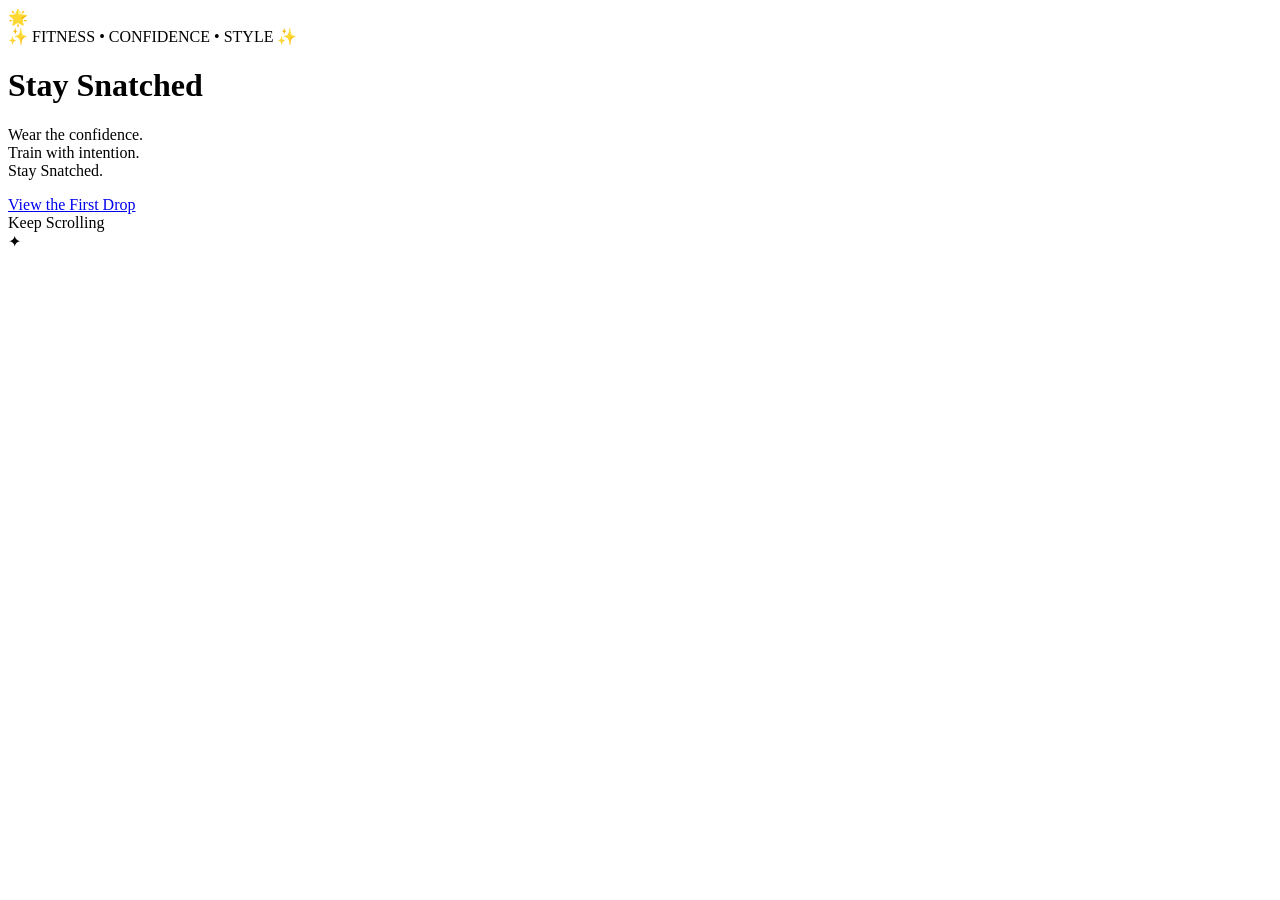
==== staysnatched.html @ 66680461 "Add files via upload" ====
<!DOCTYPE html>
<html lang="en">

<head>
    <link rel="preconnect" href="https://fonts.googleapis.com">
    <link rel="preconnect" href="https://fonts.gstatic.com" crossorigin>
    <link href="https://fonts.googleapis.com/css2?family=Bebas+Neue&family=Poppins:wght@300;400;500;600;700&display=swap" rel="stylesheet">
    <link rel="stylesheet" href="assets/css/pink-theme.css">
    <meta charset="UTF-8">
    <meta name="viewport" content="width=device-width, initial-scale=1.0">

    <title>Stay Snatched</title>

</head>

<body>

    <!-- Custom Cursor -->
    <div id="cursor-star">🌟</div>

    <!-- Floating Sparkles -->
    <div class="sparkle-container"></div>

    <!-- Hero -->
    <header class="hero">


        <!-- Glass Card -->
        <div class="hero-card">

            <div class="hero-content">

                <span class="tagline">
                    ✨ FITNESS • CONFIDENCE • STYLE ✨
                </span>

                <h1>
                    Stay
                    <span>Snatched</span>
                </h1>

                <p>
                    Wear the confidence.<br>
                    Train with intention.<br>
                    Stay Snatched.
                </p>

                <a href="https://yourstore.bigcartel.com"
                    target="_blank"
                    class="hero-button">
                    View the First Drop
                </a>

                <div class="scroll-indicator">
                    Keep Scrolling
                    <br>
                    ✦
                </div>

            </div>

        </div>

    </header>

    <script src="assets/js/snatched-cursor.js"></script>
    <script src="assets/js/sparkles.js"></script>

</body>
</html>
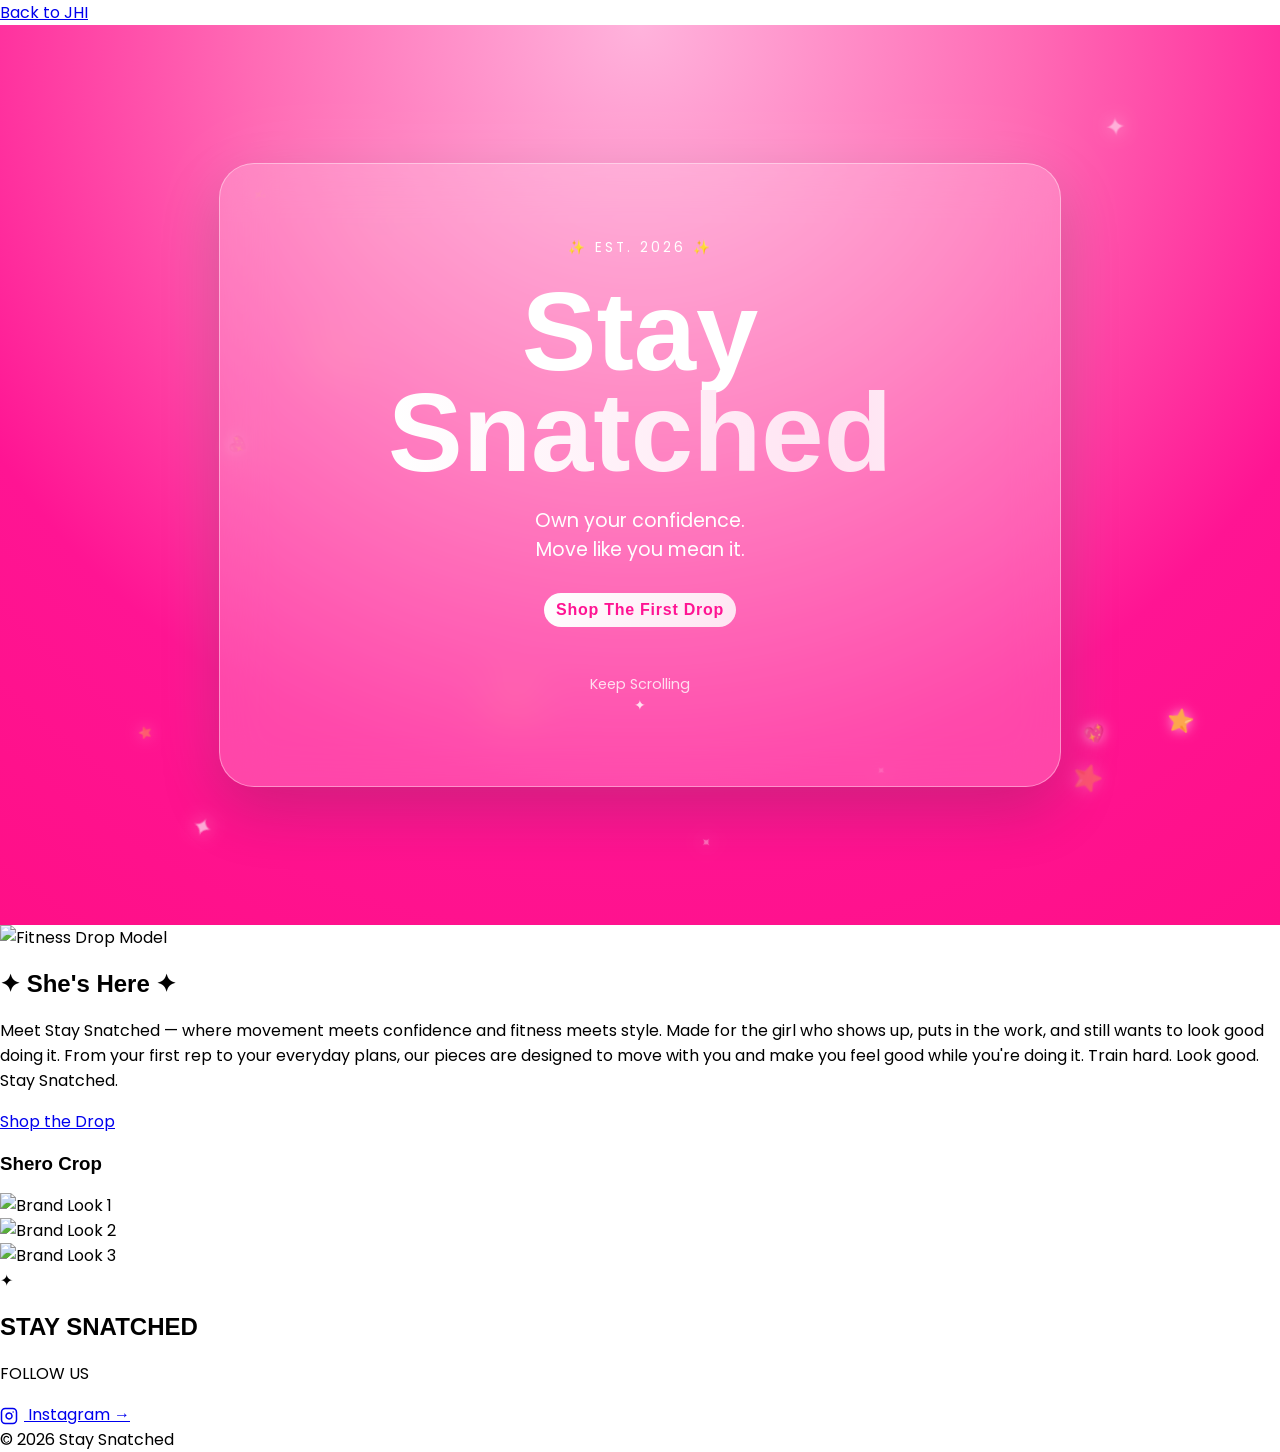
==== commit 3bb62b7d: "Add files via upload" ====
--- a/staysnatched.html
+++ b/staysnatched.html
@@ -15,23 +15,27 @@
 
 <body>
 
-    <!-- Custom Cursor -->
+    <!-- custom cursor -->
     <div id="cursor-star">🌟</div>
 
-    <!-- Floating Sparkles -->
+    <!-- floating sparkles -->
     <div class="sparkle-container"></div>
 
-    <!-- Hero -->
+    <a href="index.html" class="home-button">
+        Back to JHI
+    </a>
+
+    <!-- hero -->
     <header class="hero">
 
 
-        <!-- Glass Card -->
+        <!-- glass card -->
         <div class="hero-card">
 
             <div class="hero-content">
 
                 <span class="tagline">
-                    ✨ FITNESS • CONFIDENCE • STYLE ✨
+                    ✨ EST. 2026 ✨
                 </span>
 
                 <h1>
@@ -40,15 +44,14 @@
                 </h1>
 
                 <p>
-                    Wear the confidence.<br>
-                    Train with intention.<br>
-                    Stay Snatched.
+                    Own your confidence.<br>
+                    Move like you mean it.<br><br>
                 </p>
 
-                <a href="https://yourstore.bigcartel.com"
+                <a href="https://staysnatched.bigcartel.com/product/shero-crop"
                     target="_blank"
                     class="hero-button">
-                    View the First Drop
+                    Shop The First Drop
                 </a>
 
                 <div class="scroll-indicator">
@@ -63,6 +66,112 @@
 
     </header>
 
+ <!-- wrapper to hold the solid background color -->
+<div class="brand-section-wrapper">   
+    <!-- brand content section -->
+    <section class="brand-section">
+
+        <!-- transparent glassmorphism media box -->
+        <div class="media-box transparent-glass">
+            <div class="media-img-wrapper">
+                <img src="images/ss_sunglasslook.jpg" alt="Fitness Drop Model" class="media-img">
+            </div>
+            <div class="media-content">
+                <h2 class="media-title cute-floating-title">
+                    <span class="spinning-star">✦</span> 
+                    She's Here 
+                    <span class="spinning-star delayed">✦</span>
+                </h2>
+                <p class="media-text">Meet Stay Snatched — where movement meets confidence and fitness meets style.
+                    Made for the girl who shows up, puts in the work, and still wants to look good doing it. From your first rep to your everyday plans, our pieces are designed to move with you and make you feel good while you're doing it.
+                    Train hard. Look good. Stay Snatched.</p>
+                <a href="https://staysnatched.bigcartel.com/product/shero-crop" class="media-link">Shop the Drop</a>
+            </div>
+        </div>
+    </div>
+        <!-- brand images grid area -->
+        <div class="brand-showcase">
+            <h3 class="showcase-title">Shero Crop</h3>
+            <div class="brand-grid">
+                <div class="grid-item">
+                    <div class="grid-img-wrapper">
+                        <img src="images/ss_standing.jpg" alt="Brand Look 1" class="grid-img">
+                    </div>
+                </div>
+                <div class="grid-item">
+                    <div class="grid-img-wrapper">
+                        <img src="images/ss_seated.jpg" alt="Brand Look 2" class="grid-img">
+                    </div>
+                </div>
+                <div class="grid-item">
+                    <div class="grid-img-wrapper">
+                        <img src="images/ss_sideways.jpg" alt="Brand Look 3" class="grid-img">
+                    </div>
+                </div>
+            </div>
+            
+        </div>
+
+    </section>
+
+<!-- footer -->
+
+<footer class="snatched-footer">
+
+    <div class="footer-content">
+
+        <div class="footer-brand">
+            <span class="footer-star">✦</span>
+
+            <h2>STAY SNATCHED</h2>
+
+            <p>
+                
+            </p>
+        </div>
+
+
+        <div class="footer-social">
+
+            <p class="social-label">FOLLOW US</p>
+
+            <div class="social-links">
+
+                <a href="https://www.instagram.com/_staysnatched/"
+           class="social-link instagram-link"
+           target="_blank"
+           rel="noopener noreferrer"
+           aria-label="Stay Snatched on Instagram">
+
+           <svg class="instagram-icon" xmlns="http://w3.org" width="18" height="18" viewBox="0 0 24 24" fill="none" stroke="currentColor" stroke-width="2" stroke-linecap="round" stroke-linejoin="round" style="vertical-align: middle; margin-right: 6px;">
+            <rect x="2" y="2" width="20" height="20" rx="5" ry="5"></rect>
+            <path d="M16 11.37A4 4 0 1 1 12.63 8 4 4 0 0 1 16 11.37z"></path>
+            <line x1="17.5" y1="6.5" x2="17.51" y2="6.5"></line>
+        </svg>
+
+            <span>Instagram</span>
+
+            <span class="social-arrow">→</span>
+
+        </a>
+
+
+            </div>
+
+        </div>
+
+    </div>
+
+
+    <div class="footer-bottom">
+
+        <span>© 2026 Stay Snatched</span>
+
+    </div>
+
+</footer>
+    
+
     <script src="assets/js/snatched-cursor.js"></script>
     <script src="assets/js/sparkles.js"></script>
 
--- a/assets/css/pink-theme.css
+++ b/assets/css/pink-theme.css
@@ -0,0 +1,352 @@
+.sparkle-container{
+    position:fixed;
+    inset:0;
+
+    overflow:hidden;
+
+    pointer-events:none;
+
+    z-index:1;
+}
+
+body {
+    margin: 0;
+    overflow-x: hidden;
+
+    font-family: 'Poppins', sans-serif;
+
+    cursor: none;
+
+    background: #fff;
+}
+
+.sparkle{
+
+    position:fixed;
+
+    left:0;
+    top:0;
+
+    color:#ffe9f5;
+
+    pointer-events:none;
+
+    z-index:1;
+
+    will-change:transform;
+
+    filter:drop-shadow(0 0 8px rgba(255,255,255,.8));
+
+}
+
+
+/* HERO BACKGROUND */
+.hero{
+    min-height:100vh;
+
+    display:flex;
+    justify-content:center;
+    align-items:center;
+
+    text-align:center;
+
+    position:relative;
+    overflow:hidden;
+
+    background:
+        radial-gradient(
+            circle at top,
+            #ffb3dc 0%,
+            #ff6bb5 35%,
+            #ff1493 70%,
+            #ff0f87 100%
+        );
+}
+
+/* HERO HEADLINE */
+.hero h1{
+
+    font-family:'Bebas Neue',sans-serif;
+
+    font-size:7rem;
+
+    line-height:.9;
+
+    color:white;
+
+    margin:.2em 0;
+
+}
+
+/* CHROME ANIMATION ON SNATCHED */
+.hero h1 span{
+
+    background: linear-gradient(
+        90deg,
+        #ffffff 0%,
+        #ffe3f2 30%,
+        #ffffff 50%,
+        #ffd2ea 70%,
+        #ffffff 100%
+    );
+
+    background-size:300%;
+
+    -webkit-background-clip:text;
+    -webkit-text-fill-color:transparent;
+
+    animation:shine 7s linear infinite;
+
+}
+
+/* MAKE SNATCHED SHIMMER */
+@keyframes shine{
+
+    from{
+        background-position:300%;
+    }
+
+    to{
+        background-position:-300%;
+    }
+
+}
+
+/* PARAGRAPH */
+.hero p{
+
+    color:white;
+
+    font-size:1.2rem;
+
+    max-width:500px;
+
+    margin:auto;
+
+}
+
+/* TAGLINE */
+.tagline{
+
+    color:white;
+
+    letter-spacing:3px;
+
+    font-size:.85rem;
+
+}
+
+
+/* SHOP BUTTON */
+.hero-button{
+    position: relative;
+    overflow: hidden;
+
+    background: linear-gradient(
+        135deg,
+        #ffffff,
+        #ffe4f2
+    );
+
+    color: #ff1493;
+
+    font-weight: 700;
+
+    letter-spacing: .75px;
+
+    transition: all .5s ease;
+
+    padding: 8px 12px; /* PILL-SHAPED BUTTON */
+
+    border-radius: 8888px;
+
+    border: none;
+    display: inline-block;
+    text-decoration: none;
+    cursor: inherit;
+}
+
+/* SHOP COLLECTION BUTTON */
+.hero-button::before{
+
+    content:"";
+
+    position:absolute;
+
+    top:0;
+
+    left:-120%;
+
+    width:60%;
+
+    height:100%;
+
+    background:
+
+    linear-gradient(
+
+        transparent,
+
+        rgba(255,255,255,.8),
+
+        transparent
+
+    );
+
+    transform:skewX(-20deg);
+
+}
+/* SHOP BUTTON HOVER*/
+.hero-button:hover{
+    transform: translateY(-5px) scale(1.03);
+
+    box-shadow:
+        0 15px 35px rgba(255,20,147,.35);
+}
+
+/* SHOP BUTTON ANIMATION */
+@keyframes buttonShine{
+
+    to{
+
+        left:170%;
+
+    }
+
+}
+
+/* HOVER EFFECT */
+.hero-button:hover{
+
+    transform:translateY(-6px);
+
+    box-shadow:0 20px 35px rgba(0,0,0,.18);
+
+}
+
+/* MAKE THE TITLE ANMIATE IN */
+.hero-content{
+
+    animation:fadeUp 1s ease;
+
+}
+
+@keyframes fadeUp{
+
+    from{
+
+        opacity:0;
+        transform:translateY(60px);
+
+    }
+
+    to{
+
+        opacity:1;
+        transform:translateY(0);
+
+    }
+
+}
+
+/* BLOBS */
+.blob{
+
+    position:absolute;
+
+    z-index: 2;
+
+    border-radius:50%;
+
+    filter:blur(50px);
+
+    opacity:.35;
+
+    animation:floatBlob 12s ease-in-out infinite;
+
+}
+
+/* ANIMATION */
+@keyframes floatBlob{
+
+    0%{
+        transform:translateY(0) scale(1);
+    }
+
+    50%{
+        transform:translateY(-40px) scale(1.08);
+    }
+
+    100%{
+        transform:translateY(0) scale(1);
+    }
+
+} 
+
+.hero-card{
+    z-index: 3;
+    position: relative;
+    background: rgba(255,255,255,.22);
+    backdrop-filter: blur(25px);
+
+    border: 1px solid rgba(255,255,255,.4);
+
+    border-radius: 35px;
+
+    padding: 70px;
+
+    max-width: 700px;
+
+    box-shadow:
+        0 25px 60px rgba(0,0,0,.18),
+        0 0 80px rgba(255,255,255,.12);
+}
+
+/* SCROLL INDICATOR */
+
+.scroll-indicator{
+    margin-top:40px;
+
+    color:rgba(255,255,255,.8);
+
+    font-size:.9rem;
+
+    animation:bounce 2s infinite;
+}
+
+@keyframes bounce{
+
+    0%,100%{
+        transform:translateY(0);
+    }
+
+    50%{
+        transform:translateY(8px);
+    }
+
+}
+
+/* CUSTOM STAR CURSOR */
+
+#cursor-star {
+    position: fixed;
+    top: 0;
+    left: 0;
+
+    font-size: 24px;
+
+    pointer-events: none;
+
+    z-index: 99999;
+
+    transform: translate(-100px, -100px);
+
+    filter: drop-shadow(0 0 10px #ff1493);
+}
+
+h1 {
+    color: white;
+    text-align: center;
+    margin-top: 100px;
+    font-family: Arial, sans-serif;
+}
